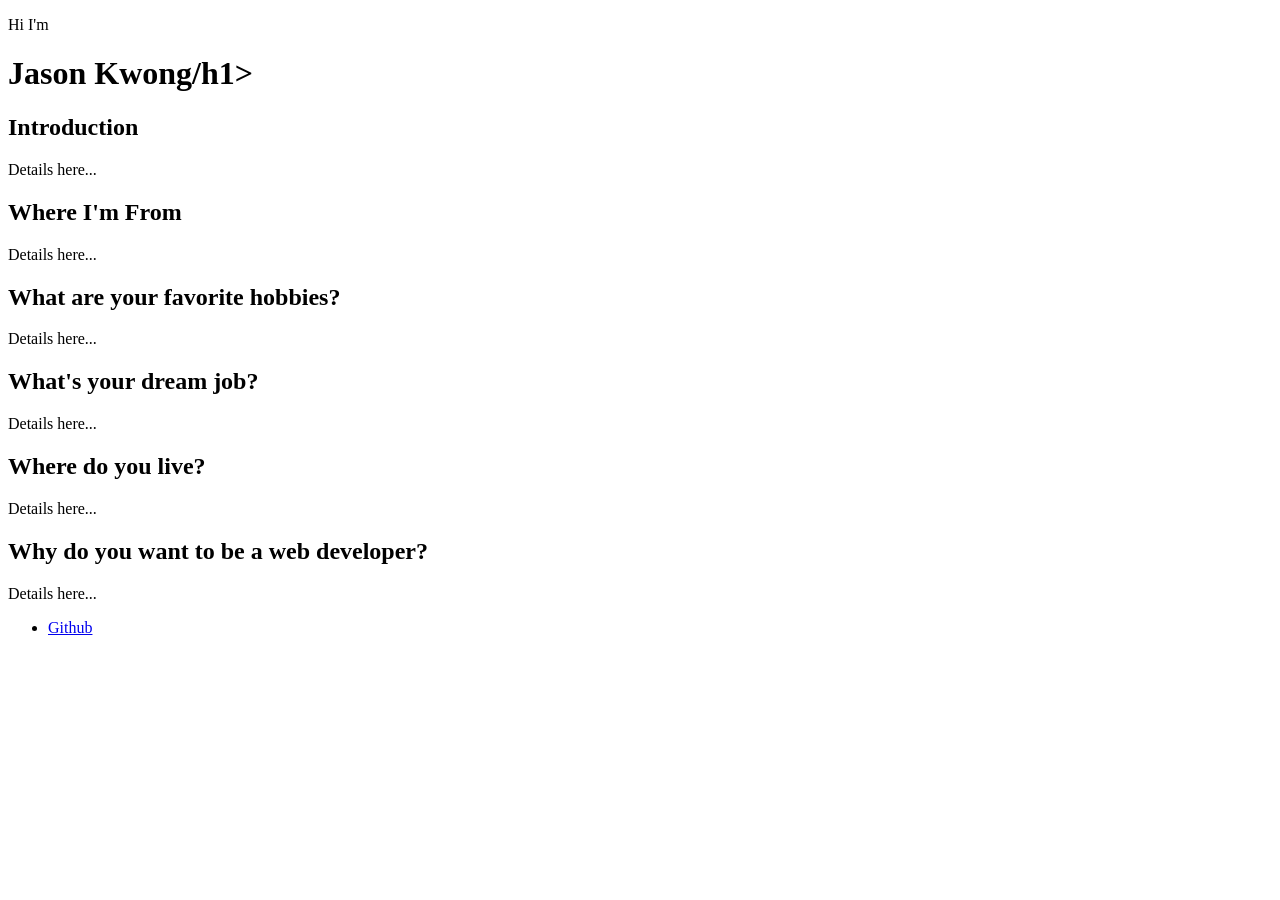
==== index.html @ a5fda83c "Update h1 tag" ====
<!doctype html>

<html lang="en">

<head>
    <meta charset="utf-8">

    <title>About Me</title>
    <link rel="stylesheet" href="css/style.css">

</head>

<body>
    <header class='masthead'>
        <p class='masthead-intro'>Hi I'm</p>
        <h1 class='masthead-heading'>Jason Kwong/h1>
    </header>
    <section class="details">
      <h1>Introduction</h1>
      <p>Details here...</p>
      <h1>Where I'm From</h1>
      <p>Details here...</p>
      <h1>What are your favorite hobbies?</h1>
      <p>Details here...</p>
      <h1>What's your dream job?</h1>
      <p>Details here...</p>
      <h1>Where do you live?</h1>
      <p>Details here...</p>
      <h1>Why do you want to be a web developer?</h1>
      <p>Details here...</p>
    </section>

    <footer id="footer">
        <ul class="social">
          <li><a href="http://www.github.com/usernamehere">Github</a></li>
        </ul>
    </footer>
</body>

</html>
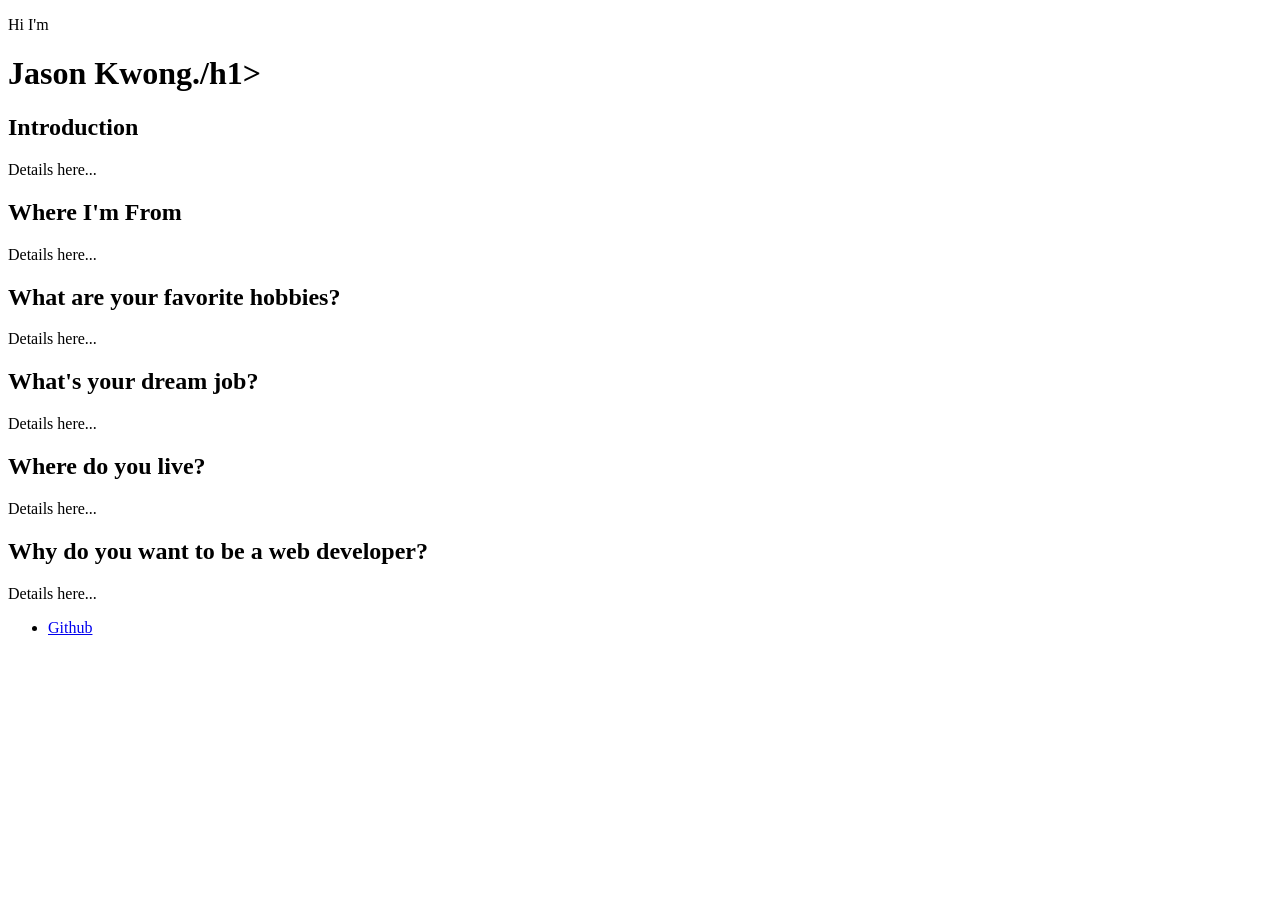
==== commit 54f5c5cf: "test github connection" ====
--- a/index.html
+++ b/index.html
@@ -13,7 +13,7 @@
 <body>
     <header class='masthead'>
         <p class='masthead-intro'>Hi I'm</p>
-        <h1 class='masthead-heading'>Jason Kwong/h1>
+        <h1 class='masthead-heading'>Jason Kwong./h1>
     </header>
     <section class="details">
       <h1>Introduction</h1>
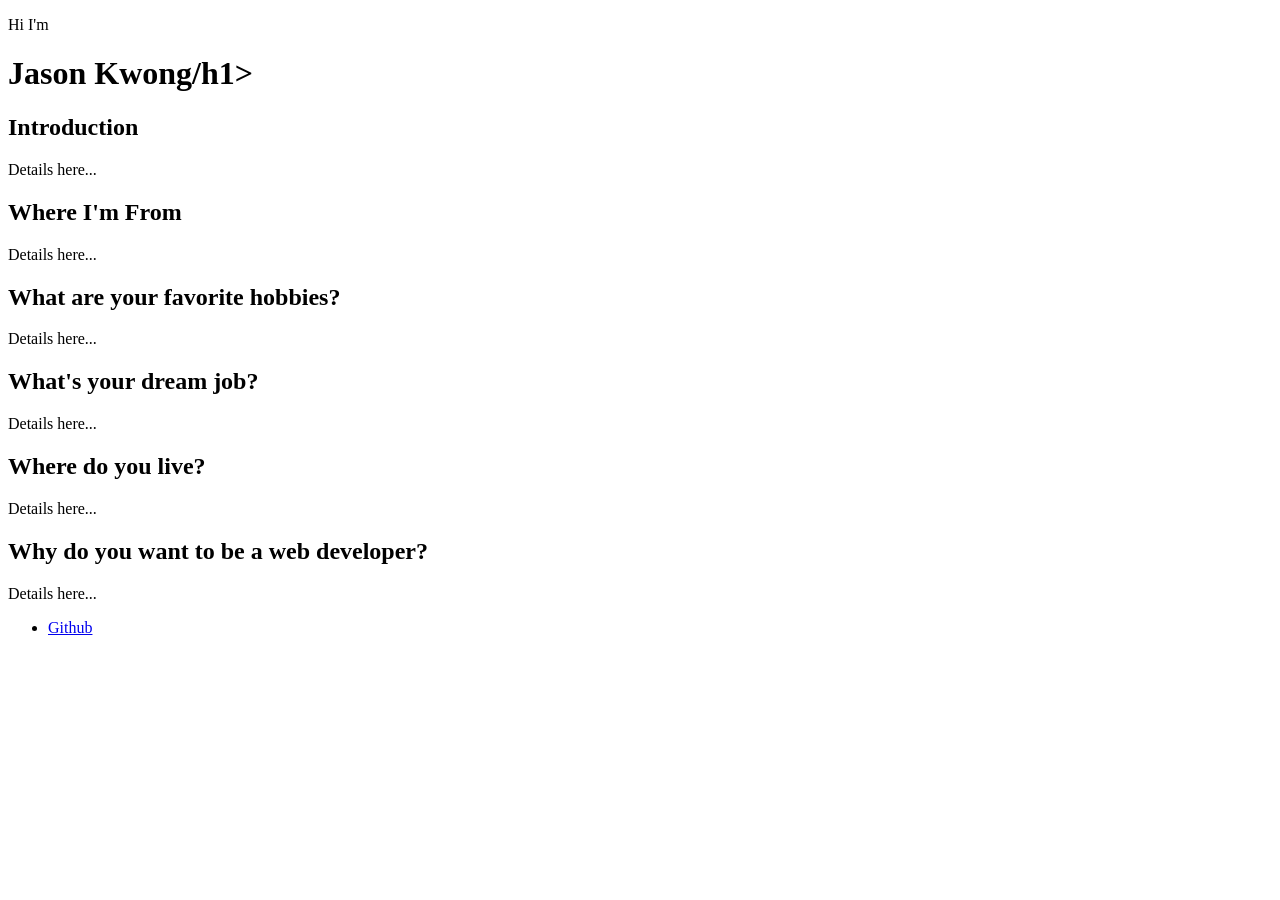
==== commit 3941c0dd: "fix h1 tag error" ====
--- a/index.html
+++ b/index.html
@@ -13,7 +13,7 @@
 <body>
     <header class='masthead'>
         <p class='masthead-intro'>Hi I'm</p>
-        <h1 class='masthead-heading'>Jason Kwong./h1>
+        <h1 class='masthead-heading'>Jason Kwong/h1>
     </header>
     <section class="details">
       <h1>Introduction</h1>
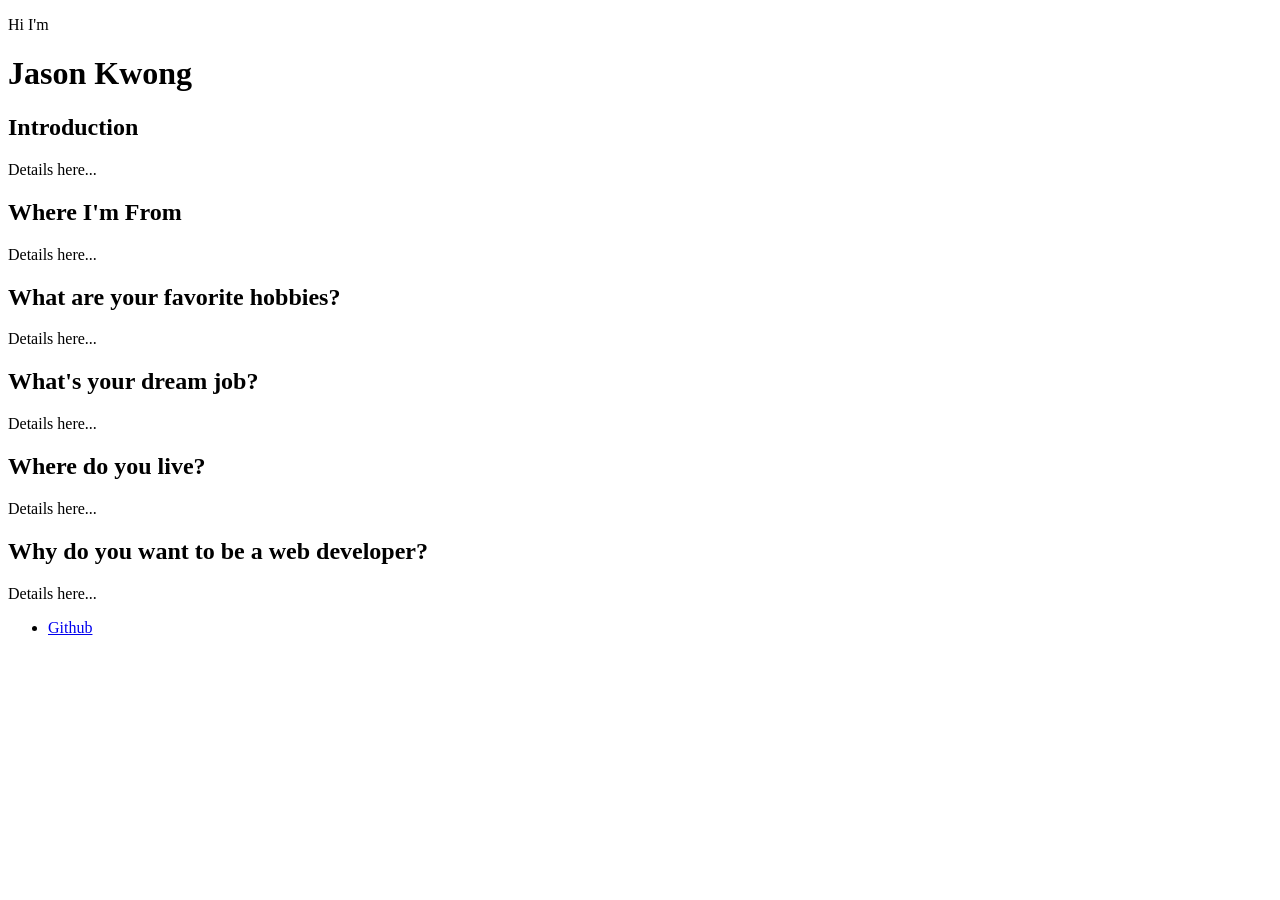
==== commit 7dddfe23: "fix h1 tag error" ====
--- a/index.html
+++ b/index.html
@@ -13,7 +13,7 @@
 <body>
     <header class='masthead'>
         <p class='masthead-intro'>Hi I'm</p>
-        <h1 class='masthead-heading'>Jason Kwong/h1>
+        <h1 class='masthead-heading'>Jason Kwong</h1>
     </header>
     <section class="details">
       <h1>Introduction</h1>
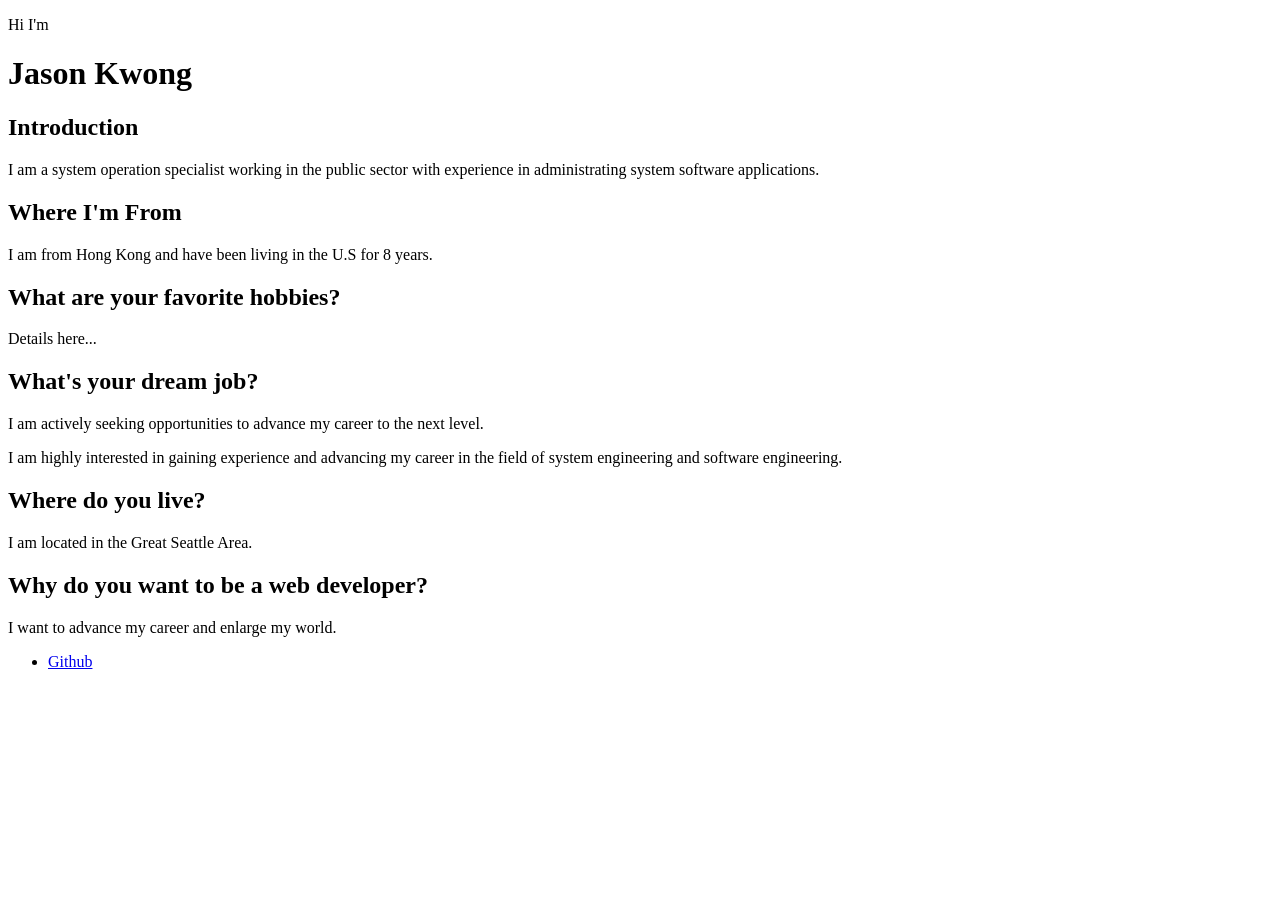
==== commit 7b8331fc: "finalize my website" ====
--- a/index.html
+++ b/index.html
@@ -17,17 +17,18 @@
     </header>
     <section class="details">
       <h1>Introduction</h1>
-      <p>Details here...</p>
+      <p>I am a system operation specialist working in the public sector with experience in administrating system software applications. </p>
       <h1>Where I'm From</h1>
-      <p>Details here...</p>
+      <p>I am from Hong Kong and have been living in the U.S for 8 years.</p>
       <h1>What are your favorite hobbies?</h1>
       <p>Details here...</p>
       <h1>What's your dream job?</h1>
-      <p>Details here...</p>
+      <p>I am actively seeking opportunities to advance my career to the next level. </p>
+      <p>I am highly interested in gaining experience and advancing my career in the field of system engineering and software engineering.</p>
       <h1>Where do you live?</h1>
-      <p>Details here...</p>
+      <p>I am located in the Great Seattle Area.</p>
       <h1>Why do you want to be a web developer?</h1>
-      <p>Details here...</p>
+      <p>I want to advance my career and enlarge my world.</p>
     </section>
 
     <footer id="footer">
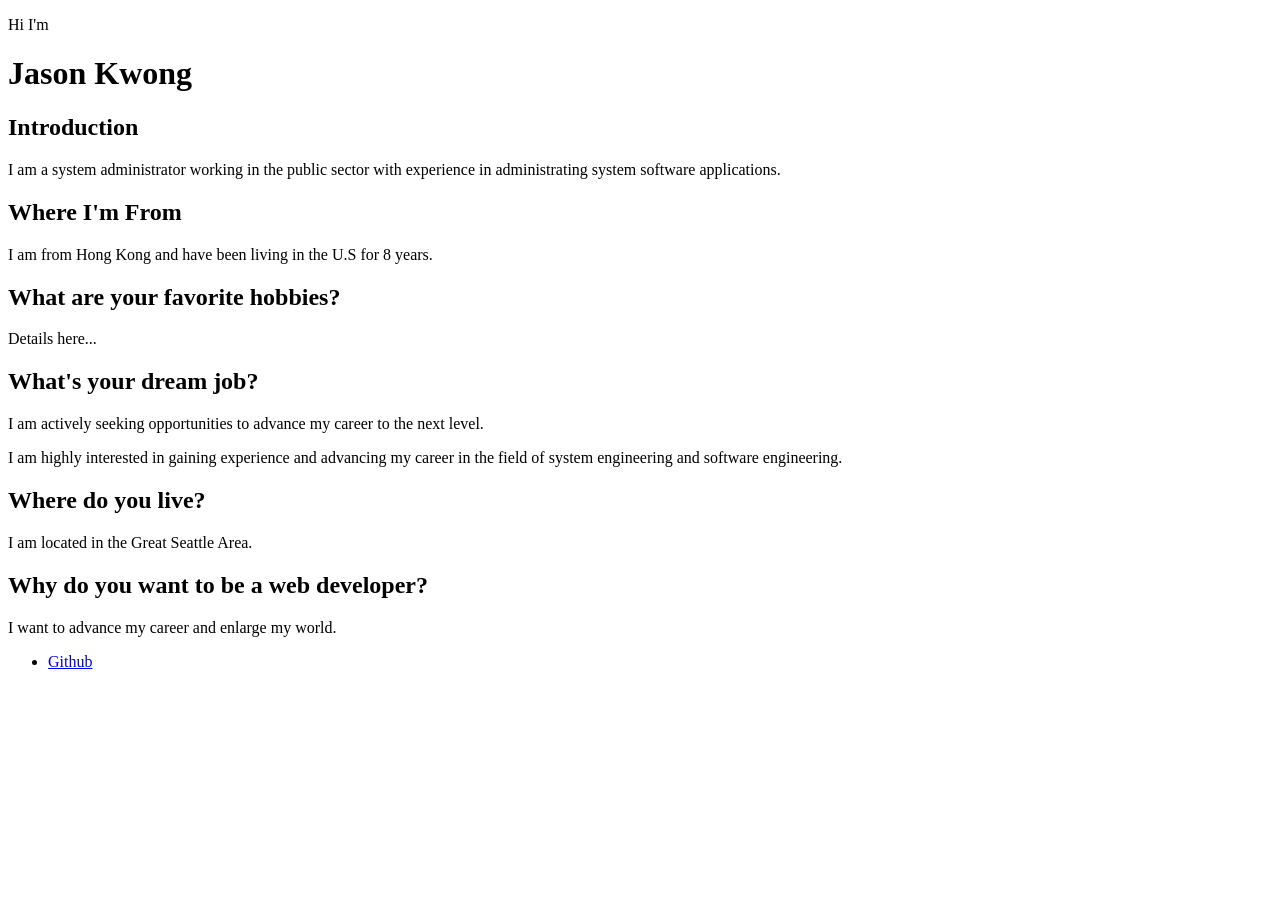
==== commit 27f19d4e: "Update index.html" ====
--- a/index.html
+++ b/index.html
@@ -17,7 +17,7 @@
     </header>
     <section class="details">
       <h1>Introduction</h1>
-      <p>I am a system operation specialist working in the public sector with experience in administrating system software applications. </p>
+      <p>I am a system administrator working in the public sector with experience in administrating system software applications.</p>
       <h1>Where I'm From</h1>
       <p>I am from Hong Kong and have been living in the U.S for 8 years.</p>
       <h1>What are your favorite hobbies?</h1>
@@ -38,4 +38,4 @@
     </footer>
 </body>
 
-</html>+</html>
